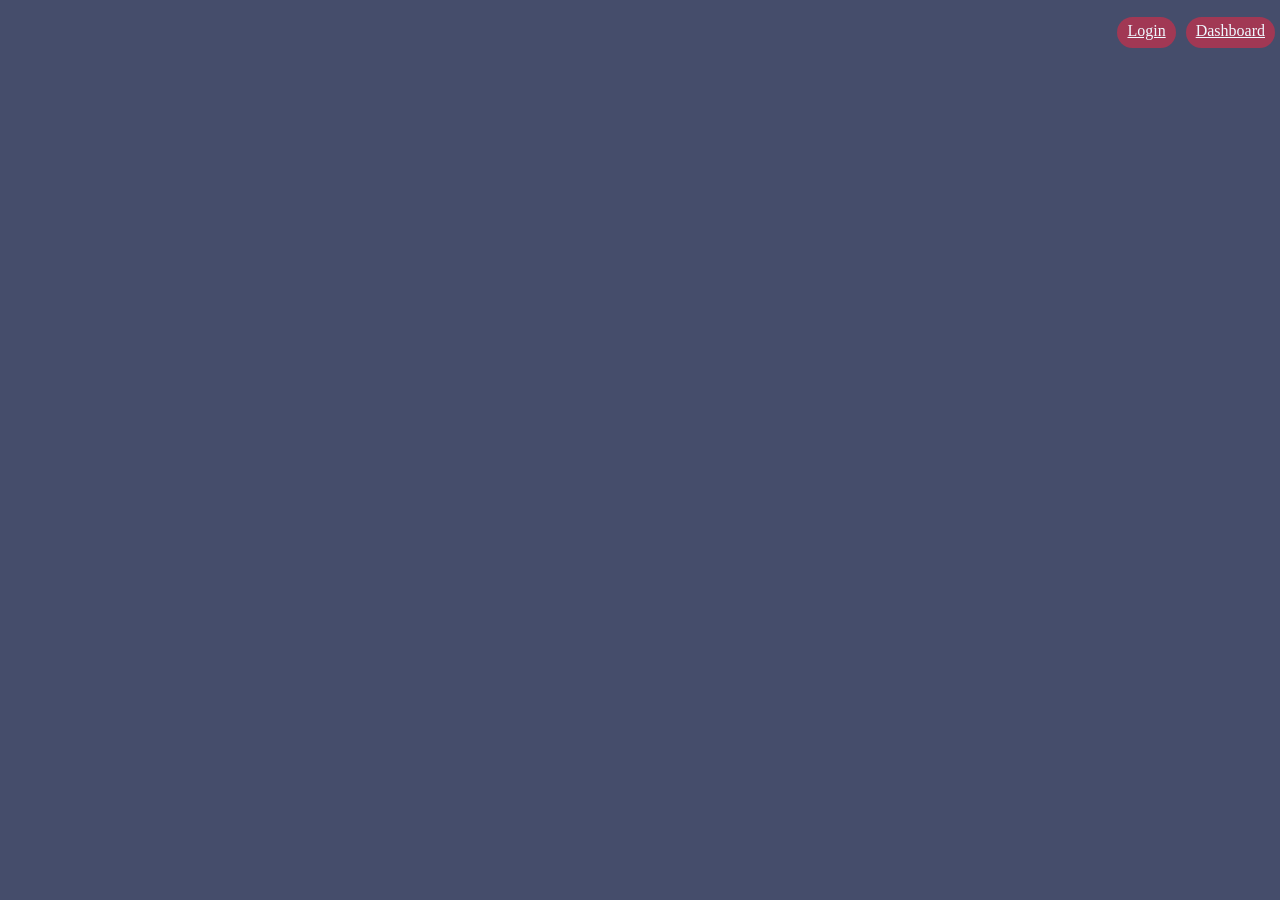
==== index.html @ b1884a25 "feat: construcao do dashboard" ====
<!DOCTYPE html>
<html lang="en">

<head>
    <meta charset="UTF-8">
    <meta name="viewport" content="width=device-width, initial-scale=1.0">
    <title>Document</title>
</head>

<body>
    <header>
        <a href="Login">Login</a>
        <a href="/">Dashboard</a>
    </header>
</body>

<style>
    body {
        padding: 0;
        margin: 0;
        background-color: #454d6b;
    }
    header {
        display: flex;
        align-items: center;
        justify-content: right;
        height: 5vh;
    }
    a {
        padding: 5px 10px 8px 10px;
        margin: 5px;
        margin-top: 25px;
        border: none;
        border-radius: 50px;
        background-color: #a13854;
        color: aliceblue;
    }
</style>

</html>
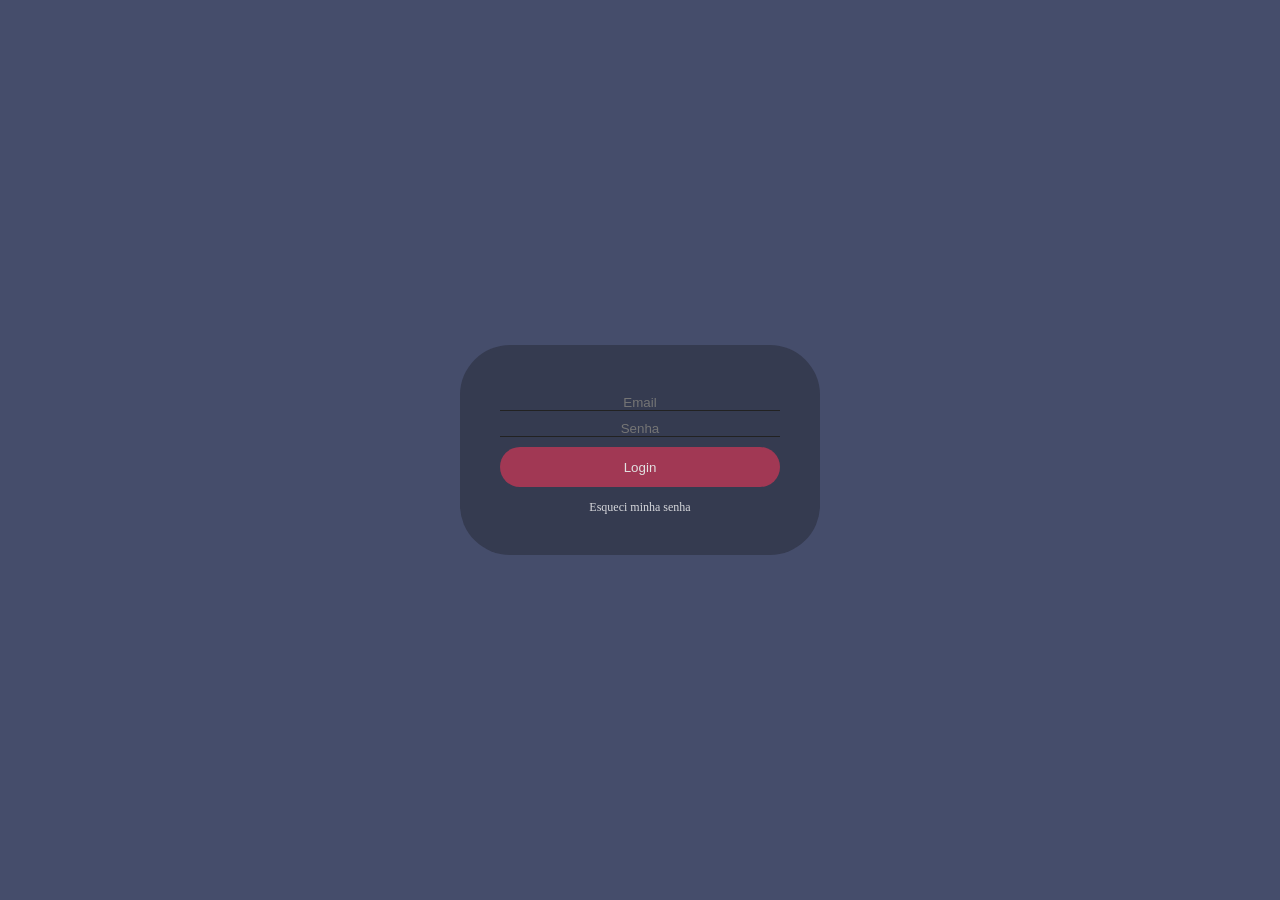
==== commit 6096cd21: "WIP" ====
--- a/index.html
+++ b/index.html
@@ -1,40 +1,11 @@
 <!DOCTYPE html>
 <html lang="en">
 
-<head>
-    <meta charset="UTF-8">
-    <meta name="viewport" content="width=device-width, initial-scale=1.0">
-    <title>Document</title>
-</head>
-
-<body>
-    <header>
-        <a href="Login">Login</a>
-        <a href="/">Dashboard</a>
-    </header>
-</body>
-
-<style>
-    body {
-        padding: 0;
-        margin: 0;
-        background-color: #454d6b;
-    }
-    header {
-        display: flex;
-        align-items: center;
-        justify-content: right;
-        height: 5vh;
-    }
-    a {
-        padding: 5px 10px 8px 10px;
-        margin: 5px;
-        margin-top: 25px;
-        border: none;
-        border-radius: 50px;
-        background-color: #a13854;
-        color: aliceblue;
-    }
-</style>
+<script>
+    document.addEventListener('DOMContentLoaded', function () {
+        const token = localStorage.getItem('SHIPPING_API_TOKEN')
+        token ? location.replace('Dashboard') : location.replace('Login')
+    })
+</script>
 
 </html>
